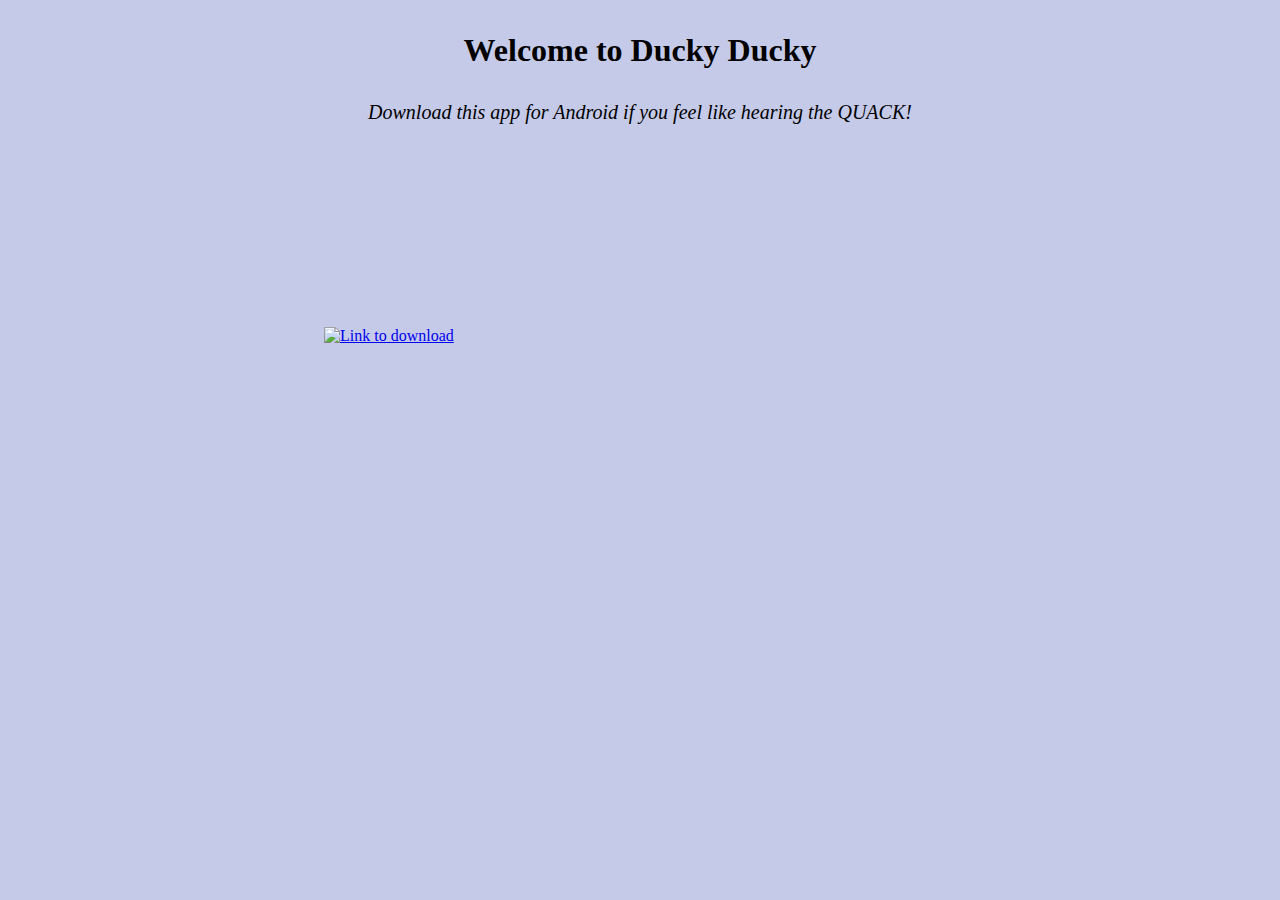
==== index.html @ 4c7894d4 "Add files via upload" ====
<!DOCTYPE html>
<html lang="en" >
<head>
  <meta charset="UTF-8">
  <title>CodePen - McHacks</title>
  <link rel="stylesheet" href="./style.css">

</head>
<body>
<!-- partial:index.partial.html -->
<!DOCTYPE html>
<html>

 
<head>
<meta name="viewport" content="width=device-width, initial-scale=1">
<meta charset="utf-8">
<link href="style.css" rel="stylesheet" type="text/css" />
  </head>
  <body>
 
  <h1><center><p style = "font-family:ComicSansMS"> Welcome to Ducky Ducky</b> </p></center></h1>
  <center><p style = "font-family:ComicSansMS;font-size:20px;font-style:bold;">
         <i>Download this app for Android if you feel like hearing the QUACK!</i>
      </p></center>  
 
  <dl>
    <h3 style="font-size:1vw;">
        
 
    <br>
           
            <p style = "font-family:ComicSansMS;font-size:23px;">
     
              
      <br>
      <br>
              <br>
              <br>
             
      </h3></p>
    </dd>
  </dl>  
<br>
<a href="app-release.apk" download> <!--this is the hyperlink -->

  <img src="https://support.askgamblers.com/hc/en-us/article_attachments/115001120205/android-button_2x.png" alt="Link to download" class="center"> </a>  

<!--<svg version="1.1" id="wave1" xmlns="http://www.w3.org/2000/svg" xmlns:xlink="http://www.w3.org/1999/xlink" x="0px" y="0px"
                 width="1200px" height="200px" viewBox="0 0 1200 200" enable-background="new 0 0 1200 200" xml:space="preserve">
                <g>
                    <path class="wave" fill="#00779b" d="M0,0" />
                    <path class="wave2" fill="rgba(80,200,235,.6)" d="M0,0" />
                </g>
            </svg>
<svg class="duck" version="1.1" id="Selected_Items" xmlns="http://www.w3.org/2000/svg" xmlns:xlink="http://www.w3.org/1999/xlink" x="0px"
	 y="0px" width="550px" height="400px" viewBox="0 0 550 400" enable-background="new 0 0 550 400" xml:space="preserve">
<g>
	<path fill-rule="evenodd" clip-rule="evenodd" fill="#FEFE00" d="M133.45,136.5c2.033-0.967,3.05-2.633,3.05-5
		c-0.033-15-4.05-28-12.05-39c0-0.333,0.017-0.667,0.05-1c1.367-9.4-0.983-15.067-7.05-17c0-0.333,0-0.667,0-1
		c6.533-30.8,26.517-48.3,59.95-52.5c0.033,0,0.05-0.167,0.05-0.5c7,0,14,0,21,0c0.333,0,0.667,0,1,0
		c24.333,3.667,41.883,14.067,52.65,31.2c3.767,6,6.35,12.7,7.75,20.1c5.533,29,1.4,51.567-12.4,67.7c0.667,1,1.4,1.55,2.2,1.65
		c19.467,2.667,37.367,0.05,53.7-7.85c5.334-2.6,9.617-6.167,12.851-10.7c8.133-11.434,18.217-20.8,30.25-28.1
		c1.8-0.467,3.017-0.467,3.649,0c24.7,16.533,39.667,42.833,44.9,78.9c4.033,28,1.75,52.466-6.85,73.4
		c-8.834,21.434-22.084,38.434-39.75,51C331.033,310.2,309,317.566,282.3,319.9c-61.566,5.399-113.383-0.917-155.45-18.95
		c-31.667-13.566-46.467-43.717-44.4-90.45c3.9-30.767,19.417-50.267,46.55-58.5c0.5-0.133,1.083-0.533,1.75-1.2
		c0.667-0.667,1.567-1.1,2.7-1.3c0-4,0-8,0-12C133.45,137.167,133.45,136.833,133.45,136.5z M193.45,90.5
		c-0.333,0-0.65-0.05-0.95-0.15c-11.367-4.067-19.05-1.35-23.05,8.15c0,0.333-0.017,0.667-0.05,1c-0.5,6.867,0.85,11.867,4.05,15
		c0.333,0,0.633,0.067,0.9,0.2c8.3,4.466,15.667,3.733,22.1-2.2c0-0.333,0.05-0.65,0.15-0.95
		C199.8,103.283,198.75,96.267,193.45,90.5z"/>
	<path fill-rule="evenodd" clip-rule="evenodd" fill="#0B0B00" d="M193.45,90.5c5.3,5.767,6.35,12.783,3.15,21.05
		c-0.1,0.3-0.15,0.617-0.15,0.95c-6.434,5.933-13.8,6.667-22.1,2.2c-0.267-0.133-0.567-0.2-0.9-0.2c-3.2-3.133-4.55-8.133-4.05-15
		c0.033-0.333,0.05-0.667,0.05-1c4-9.5,11.683-12.217,23.05-8.15C192.8,90.45,193.117,90.5,193.45,90.5z"/>
	<path fill-rule="evenodd" clip-rule="evenodd" fill="#FF8D10" d="M133.45,136.5c-0.333,0-0.667-0.017-1-0.05
		c-31.667-4.633-52.667-19.95-63-45.95c0-0.333,0-0.667,0-1c0-1,0-2,0-3c7.433-3.167,15.767-4.483,25-3.95
		c11,0.633,18.667-2.05,23-8.05c6.066,1.933,8.417,7.6,7.05,17c-0.033,0.333-0.05,0.667-0.05,1c8,11,12.017,24,12.05,39
		C136.5,133.867,135.483,135.533,133.45,136.5z"/>
</g>
</svg>
-->


  </body>
</html>
<!-- partial -->
  <script src='https://cdnjs.cloudflare.com/ajax/libs/jquery/2.1.3/jquery.min.js'></script>
<!--<script src='https://s3-us-west-2.amazonaws.com/s.cdpn.io/16327/MorphSVGPlugin.min.js?r=4'></script>-->
<script src='https://cdnjs.cloudflare.com/ajax/libs/gsap/1.18.0/TweenMax.min.js'></script><script  src="./script.js"></script>

</body>
</html>
---- style.css ----
<style>

body {font-family:Verdana;}
 
  .tab {
  overflow: hidden;
  border: 1px solid #ccc;
  background-color: #735F3d;
  }
  body{
    background-color:#c5cae9
  }
  .responsive {
  width: 50%;
  height: auto;
}
.center {
  display: block;
  margin-left: auto;
  margin-right: auto;
  width: 50%;
}
svg {
  display:table;
}
.duck {
  position:absolute;
  width:150px;
  top:80px;
  left:45%;
  z-index:1;
}
 
  </style>
---- style.css ----
<style>

body {font-family:Verdana;}
 
  .tab {
  overflow: hidden;
  border: 1px solid #ccc;
  background-color: #735F3d;
  }
  body{
    background-color:#c5cae9
  }
  .responsive {
  width: 50%;
  height: auto;
}
.center {
  display: block;
  margin-left: auto;
  margin-right: auto;
  width: 50%;
}
svg {
  display:table;
}
.duck {
  position:absolute;
  width:150px;
  top:80px;
  left:45%;
  z-index:1;
}
 
  </style>
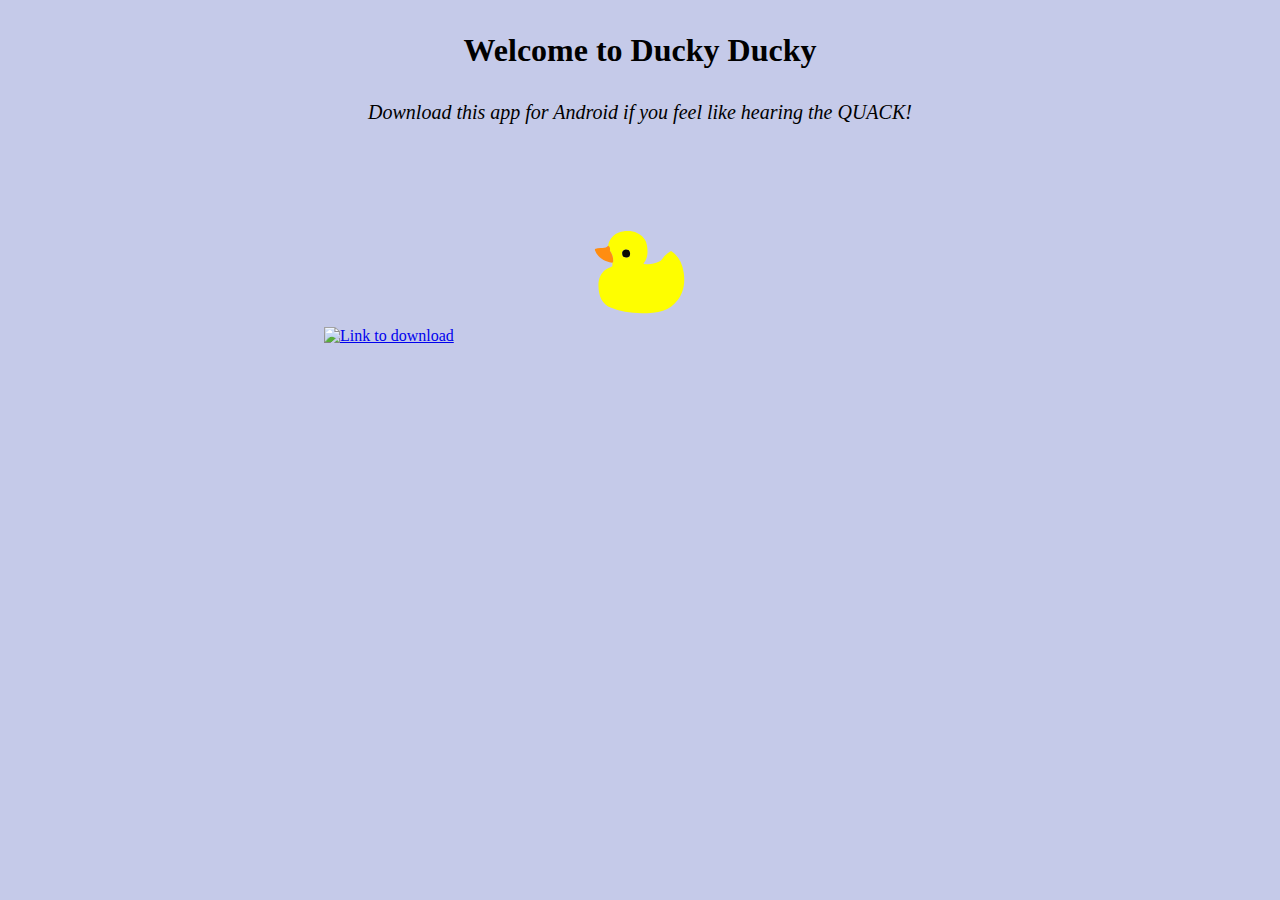
==== commit 06943967: "Update index.html" ====
--- a/index.html
+++ b/index.html
@@ -42,11 +42,11 @@
     </dd>
   </dl>  
 <br>
-<a href="app-release.apk" download> <!--this is the hyperlink -->
+<a href="/Quack/mchacks/app/release/app-release.apk" download> <!--this is the hyperlink -->
 
   <img src="https://support.askgamblers.com/hc/en-us/article_attachments/115001120205/android-button_2x.png" alt="Link to download" class="center"> </a>  
 
-<!--<svg version="1.1" id="wave1" xmlns="http://www.w3.org/2000/svg" xmlns:xlink="http://www.w3.org/1999/xlink" x="0px" y="0px"
+<svg version="1.1" id="wave1" xmlns="http://www.w3.org/2000/svg" xmlns:xlink="http://www.w3.org/1999/xlink" x="0px" y="0px"
                  width="1200px" height="200px" viewBox="0 0 1200 200" enable-background="new 0 0 1200 200" xml:space="preserve">
                 <g>
                     <path class="wave" fill="#00779b" d="M0,0" />
@@ -77,7 +77,6 @@
 		C136.5,133.867,135.483,135.533,133.45,136.5z"/>
 </g>
 </svg>
--->
 
 
   </body>
